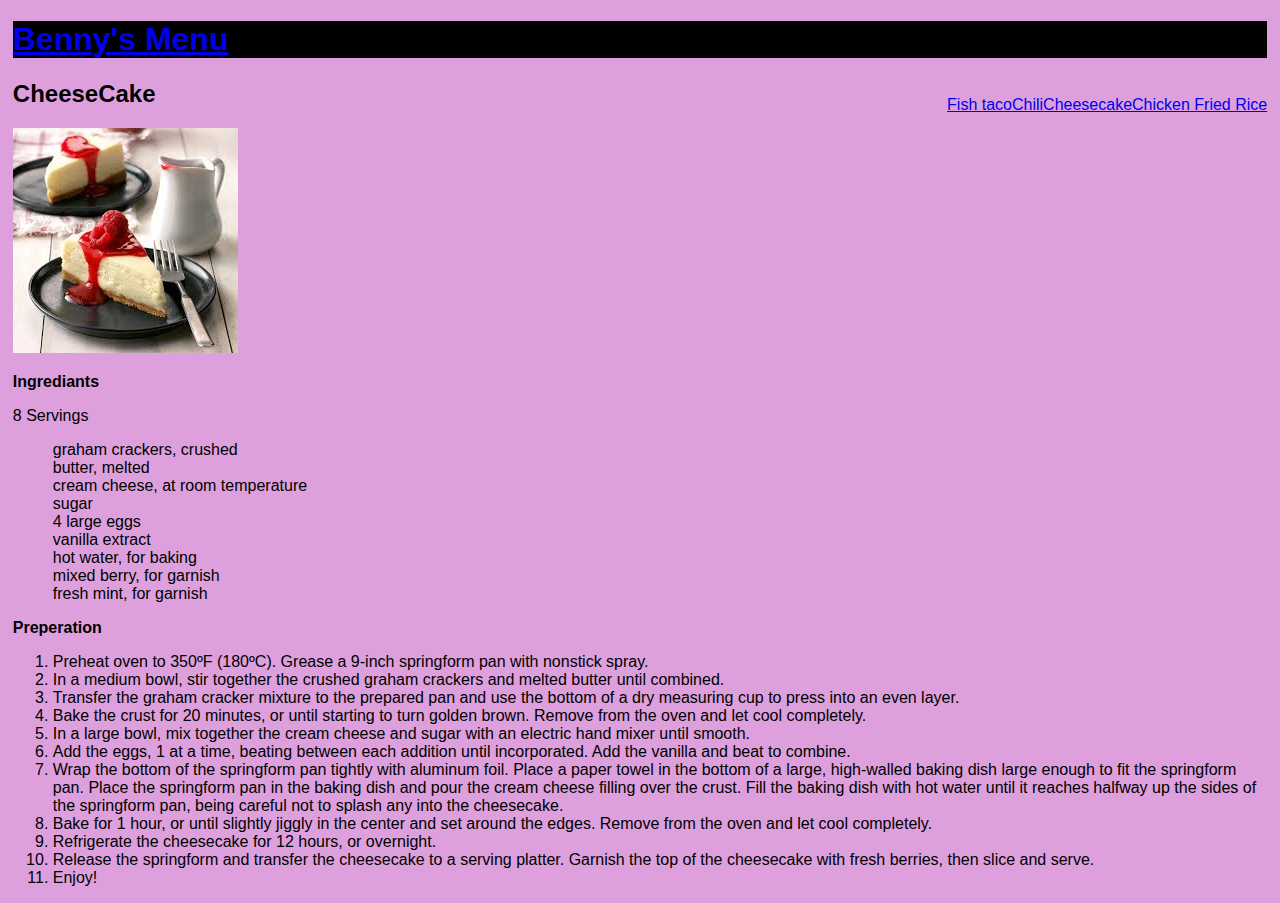
==== cake.html @ a799b608 "updated" ====
<!DOCTYPE html>
<html lang="en">
  <head>
    <meta charset="UTF-8" />
    <meta http-equiv="X-UA-Compatible" content="IE=edge" />
    <meta name="viewport" content="width=device-width, initial-scale=1.0" />
    <link rel="stylesheet" href="style.css" />
    <title>Document</title>
  </head>
  <body>
    <div id="header">
      <div class="title">
        <a href="index.html"><h1>Benny's Menu</h1></a>
      </div>
      <div class="cover"></div>
      <div>
        <nav>
          <ul>
            <a href="fishtaco.html"><li>Fish taco</li></a>
            <a href="chili.html"><li>Chili</li></a>
            <a href="cake.html"><li>Cheesecake</li></a>
            <a href="friedrice.html"><li>Chicken Fried Rice</li></a>
          </ul>
        </nav>
      </div>
    </div>
    <div id="content">
      <h2>CheeseCake</h2>
      <img src="/img/cheesecake.jfif" alt="a slice of cheesecake">
      <p><strong>Ingrediants</strong></p>
      <p>8 Servings</p>
      <ul>
        <li>graham crackers, crushed</li>
        <li>butter, melted</li>
        <li>cream cheese, at room temperature</li>
        <li>sugar</li>
        <li>4 large eggs</li>
        <li>vanilla extract</li>
        <li>hot water, for baking</li>
        <li>mixed berry, for garnish</li>
        <li>fresh mint, for garnish</li>
      </ul>
      <p><strong>Preperation</strong></p>
      <ol>
        <li>Preheat oven to 350ºF (180ºC). Grease a 9-inch springform pan with nonstick spray.</li>
        <li>In a medium bowl, stir together the crushed graham crackers and melted butter until combined.</li>
        <li>Transfer the graham cracker mixture to the prepared pan and use the bottom of a dry measuring cup to press into an even layer.</li>
        <li>Bake the crust for 20 minutes, or until starting to turn golden brown. Remove from the oven and let cool completely.</li>
        <li>In a large bowl, mix together the cream cheese and sugar with an electric hand mixer until smooth.</li>
        <li>Add the eggs, 1 at a time, beating between each addition until incorporated. Add the vanilla and beat to combine.</li>
        <li>Wrap the bottom of the springform pan tightly with aluminum foil. Place a paper towel in the bottom of a large, high-walled baking dish large enough to fit the springform pan. Place the springform pan in the baking dish and pour the cream cheese filling over the crust. Fill the baking dish with hot water until it reaches halfway up the sides of the springform pan, being careful not to splash any into the cheesecake.</li>
        <li>Bake for 1 hour, or until slightly jiggly in the center and set around the edges. Remove from the oven and let cool completely.</li>
        <li>Refrigerate the cheesecake for 12 hours, or overnight.</li>
        <li>Release the springform and transfer the cheesecake to a serving platter. Garnish the top of the cheesecake with fresh berries, then slice and serve.</li>
        <li>Enjoy!</li>
      </ol>
    </div>
    <!--I got this recipe from https://tasty.co/recipe/american-cheesecake-->
  </body>
</html>
---- style.css ----
body{
    background-color: plum;
    font-family: sans-serif;
    margin: 1%;
    margin-top: 0%;
}

div#header{
    background-color: black;
    margin: 0%;
}

nav {
    float: right;
}

nav ul{
    display: inline-flex;
}

nav li{
    margin: 0%;
    padding-left: 0%;
}

.cover{
    max-width: 100%;
    height: auto;
}

.l1{
    background-color: black;
    color: ivory;
    margin: 10%;
}

.why{
    max-width: 50%;
    flex: content;
    align-self: center;
}

.p1{
    padding-right: 40%;
}

.me{
    flex: auto;
    max-width: 40%;
    height: auto;
    float: right;
}

ul{
    list-style: none;
}

.fish{
    height: 20%;
    max-width: 40%;
    float: right;
}
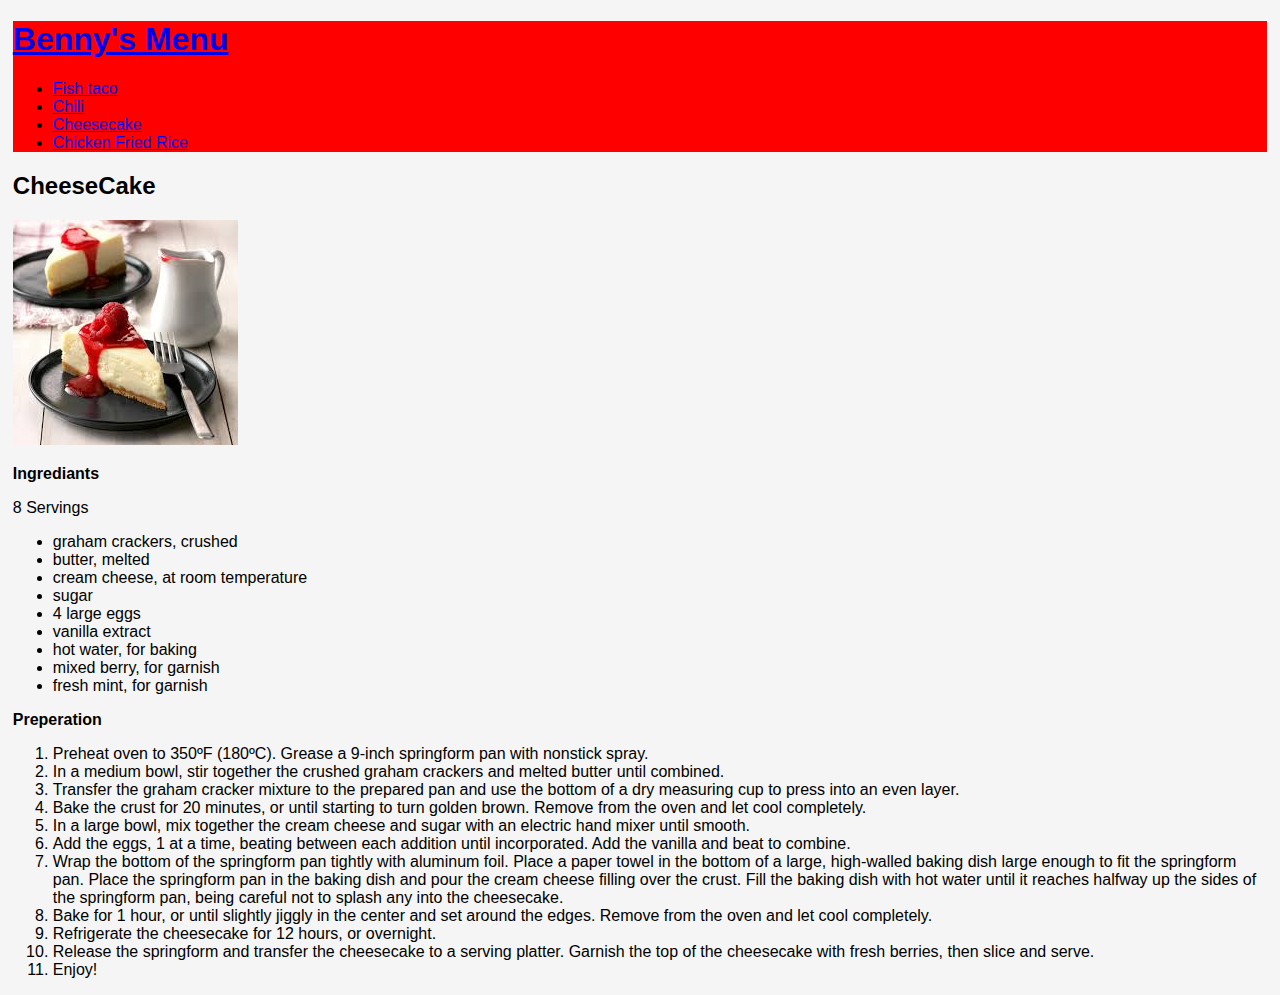
==== commit cf9ca46b: "edits" ====
--- a/cake.html
+++ b/cake.html
@@ -8,22 +8,18 @@
     <title>Document</title>
   </head>
   <body>
-    <div id="header">
-      <div class="title">
-        <a href="index.html"><h1>Benny's Menu</h1></a>
-      </div>
-      <div class="cover"></div>
-      <div>
-        <nav>
-          <ul>
-            <a href="fishtaco.html"><li>Fish taco</li></a>
-            <a href="chili.html"><li>Chili</li></a>
-            <a href="cake.html"><li>Cheesecake</li></a>
-            <a href="friedrice.html"><li>Chicken Fried Rice</li></a>
-          </ul>
-        </nav>
-      </div>
-    </div>
+    <header class="header">
+      <a href="index.html"><h1>Benny's Menu</h1></a>
+      <!--I am Drake-->
+      <nav>
+        <ul>
+          <li><a href="fishtaco.html">Fish taco</a></li>
+          <li><a href="chili.html">Chili</a></li>
+          <li><a href="cake.html">Cheesecake</a></li>
+          <li><a href="friedrice.html">Chicken Fried Rice</a></li>
+        </ul>
+      </nav>
+  </header>
     <div id="content">
       <h2>CheeseCake</h2>
       <img src="/img/cheesecake.jfif" alt="a slice of cheesecake">
--- a/style.css
+++ b/style.css
@@ -1,62 +1,12 @@
 body{
-    background-color: plum;
+    background-color: whitesmoke;
     font-family: sans-serif;
     margin: 1%;
     margin-top: 0%;
-}
-
-div#header{
-    background-color: black;
-    margin: 0%;
-}
-
-nav {
-    float: right;
-}
-
-nav ul{
-    display: inline-flex;
-}
-
-nav li{
-    margin: 0%;
-    padding-left: 0%;
-}
-
-.cover{
-    max-width: 100%;
-    height: auto;
-}
-
-.l1{
-    background-color: black;
-    color: ivory;
-    margin: 10%;
-}
-
-.why{
-    max-width: 50%;
-    flex: content;
-    align-self: center;
-}
-
-.p1{
-    padding-right: 40%;
-}
-
-.me{
-    flex: auto;
-    max-width: 40%;
-    height: auto;
-    float: right;
-}
-
-ul{
     list-style: none;
 }
 
-.fish{
-    height: 20%;
-    max-width: 40%;
-    float: right;
-}+.header{
+    background-color: red;
+    margin: auto;
+}
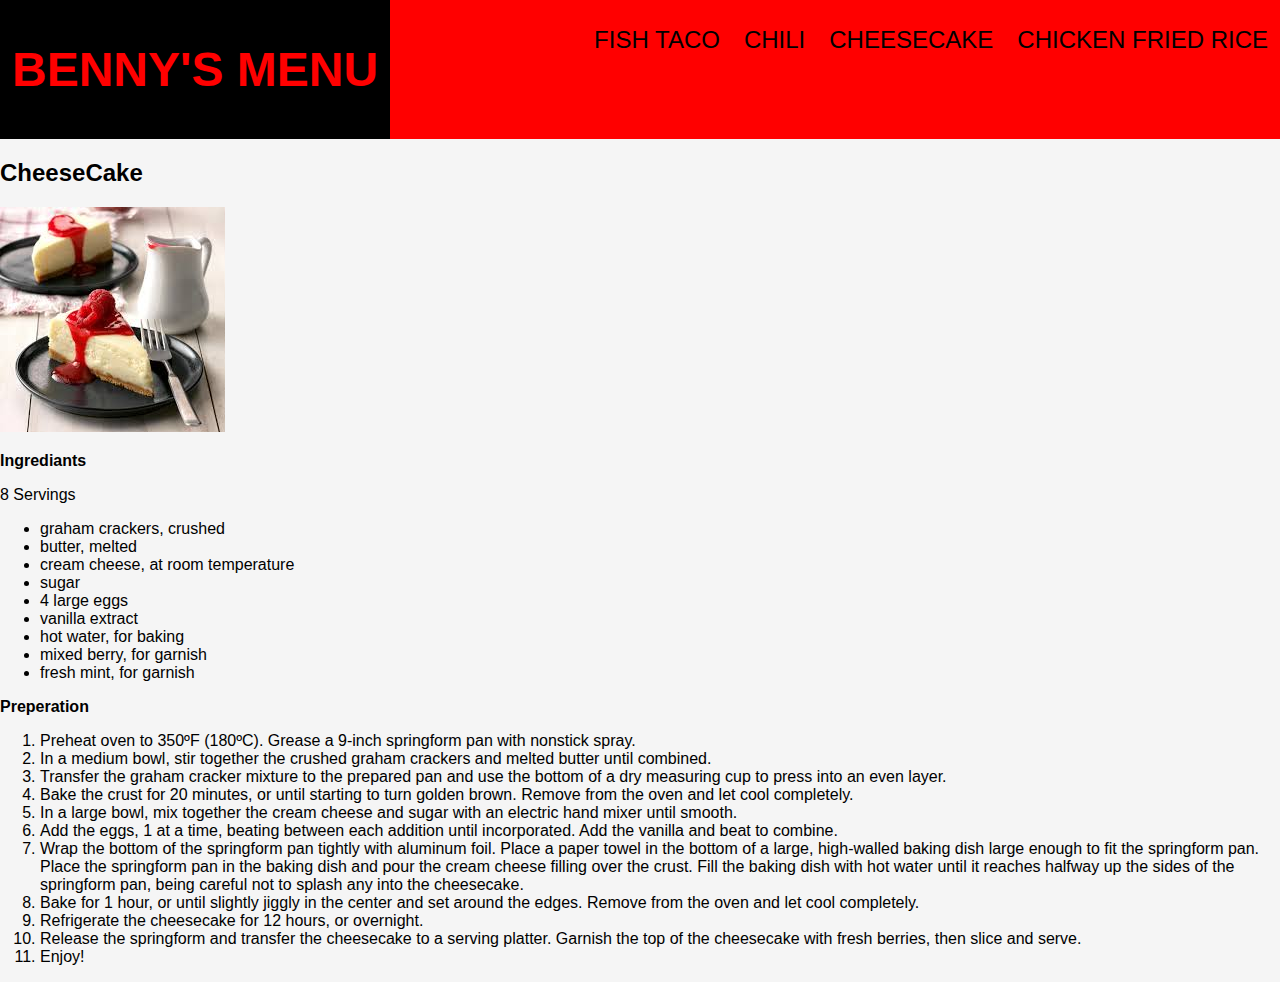
==== commit 98316296: "navbar" ====
--- a/cake.html
+++ b/cake.html
@@ -9,7 +9,7 @@
   </head>
   <body>
     <header class="header">
-      <a href="index.html"><h1>Benny's Menu</h1></a>
+      <a href="index.html" class="h1"><h1>Benny's Menu</h1></a>
       <!--I am Drake-->
       <nav>
         <ul>
--- a/style.css
+++ b/style.css
@@ -1,12 +1,46 @@
 body{
     background-color: whitesmoke;
     font-family: sans-serif;
-    margin: 1%;
-    margin-top: 0%;
-    list-style: none;
+    margin: 0em;
 }
 
-.header{
+header{
     background-color: red;
-    margin: auto;
+    position: sticky;
+    top: 0%;
+    display: flex;
+    justify-content: space-between;
 }
+
+.h1{
+    background-color: black;
+    color: white;
+}
+
+.h1:hover{
+    color: red;
+}
+
+header ul{
+    list-style: none;
+    display: inline-flex;
+}
+
+header a{
+    float: left;
+    color: black;
+    text-align: center;
+    padding: 10px 12px;
+    text-decoration: none;
+    font-size: x-large;
+    text-transform: uppercase;
+}
+
+
+a:hover{
+    color: white;
+    background-color: black;
+}
+header ul li a:active{
+    color: white;
+}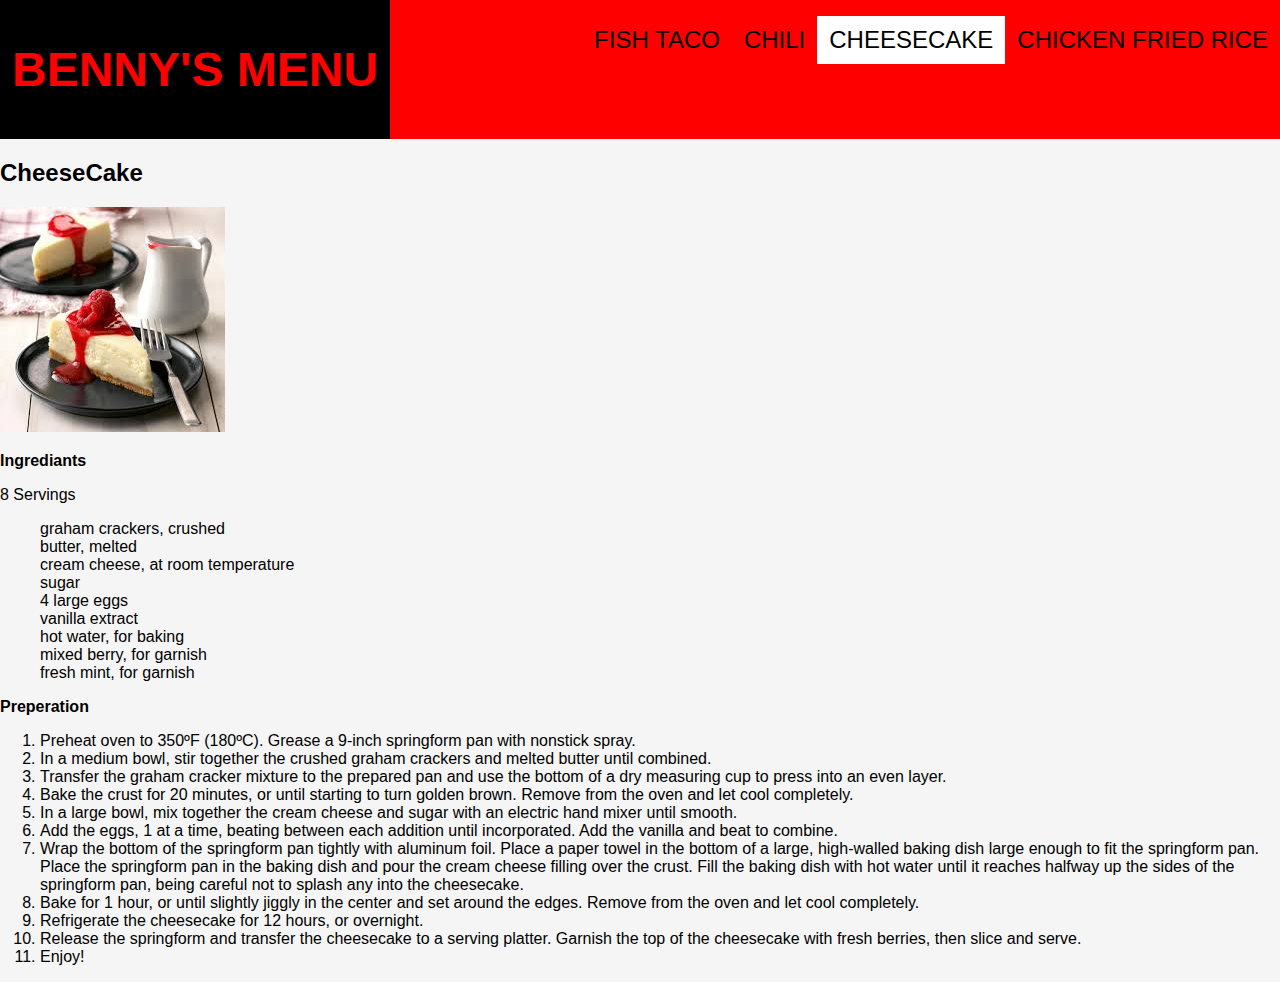
==== commit 2eff35ba: "edits" ====
--- a/cake.html
+++ b/cake.html
@@ -15,7 +15,7 @@
         <ul>
           <li><a href="fishtaco.html">Fish taco</a></li>
           <li><a href="chili.html">Chili</a></li>
-          <li><a href="cake.html">Cheesecake</a></li>
+          <li class="h2"><a href="cake.html">Cheesecake</a></li>
           <li><a href="friedrice.html">Chicken Fried Rice</a></li>
         </ul>
       </nav>
--- a/style.css
+++ b/style.css
@@ -2,6 +2,7 @@
     background-color: whitesmoke;
     font-family: sans-serif;
     margin: 0em;
+    margin-bottom: 1em;
 }
 
 header{
@@ -41,6 +42,145 @@
     color: white;
     background-color: black;
 }
+
+.h2{
+    background-color: white;
+    color: black;
+}
+
 header ul li a:active{
     color: white;
+}
+
+ul li{
+    list-style: none;
+}
+
+.cover{
+    object-fit: cover;
+    max-width: 100%;
+    height: auto;
+    margin-bottom: 1%;
+}
+
+.me{
+    max-width: 30%;
+    height: auto;
+    float: right;
+    margin: 1em;
+}
+
+.homepage{
+    margin-left: 5em;
+    margin-right: 5em;
+    margin-bottom: 5em;
+}
+
+.l1{
+    margin: 2.5em;
+    margin-bottom: 1em;
+    background-color: lightgreen;
+    border: 5px solid black;
+    height: 24em;
+    width: 60em;
+    float: right;
+    font-size: medium;
+}
+
+.why{
+    margin: 1em;
+    text-align: center;
+    font-size: x-large;
+}
+
+.p1{
+    margin: 1em;
+    margin-right: 0em;
+}
+
+.l2{
+    margin: 2.5em;
+    margin-bottom: 1em;
+    background-color: orange;
+    border: 5px solid black;
+    height: 23em;
+    width: 60em;
+    float: left;
+    font-size: medium;
+}
+
+.exp{
+    margin: 1em;
+    text-align: center;
+    font-size: x-large;
+}
+
+.pep{
+    max-width: 40%;
+    height: auto;
+    float: right;
+    margin: 1em;
+}
+
+.p2{
+    margin: 1em;
+    margin-right: 0em;
+}
+
+.l3{
+    margin: 2.5em;
+    margin-bottom: 1em;
+    background-color: yellow;
+    border: 5px solid black;
+    height: 23em;
+    width: 60em;
+    float: right;
+    font-size: medium;
+}
+
+.cul{
+    margin: 1em;
+    text-align: center;
+    font-size: x-large;
+}
+
+.mex{
+    max-width: 40%;
+    height: auto;
+    float: right;
+    margin: 1em;
+}
+
+.p3{
+    margin: 1em;
+    margin-right: 0em; 
+}
+
+.l4{
+    margin: 2.5em;
+    margin-bottom: 1em;
+    background-color: palevioletred;
+    border: 5px solid black;
+    height: 24em;
+    width: 60em;
+    float: left;
+    font-size: medium;
+}
+
+.like{
+    margin: 1em;
+    text-align: center;
+    font-size: x-large;
+}
+
+.angry{
+    max-width: 30%;
+    height: auto;
+    float: right;
+    margin: 1em; 
+}
+
+.p4{
+    margin: 1em;
+    margin-right: 0em; 
 }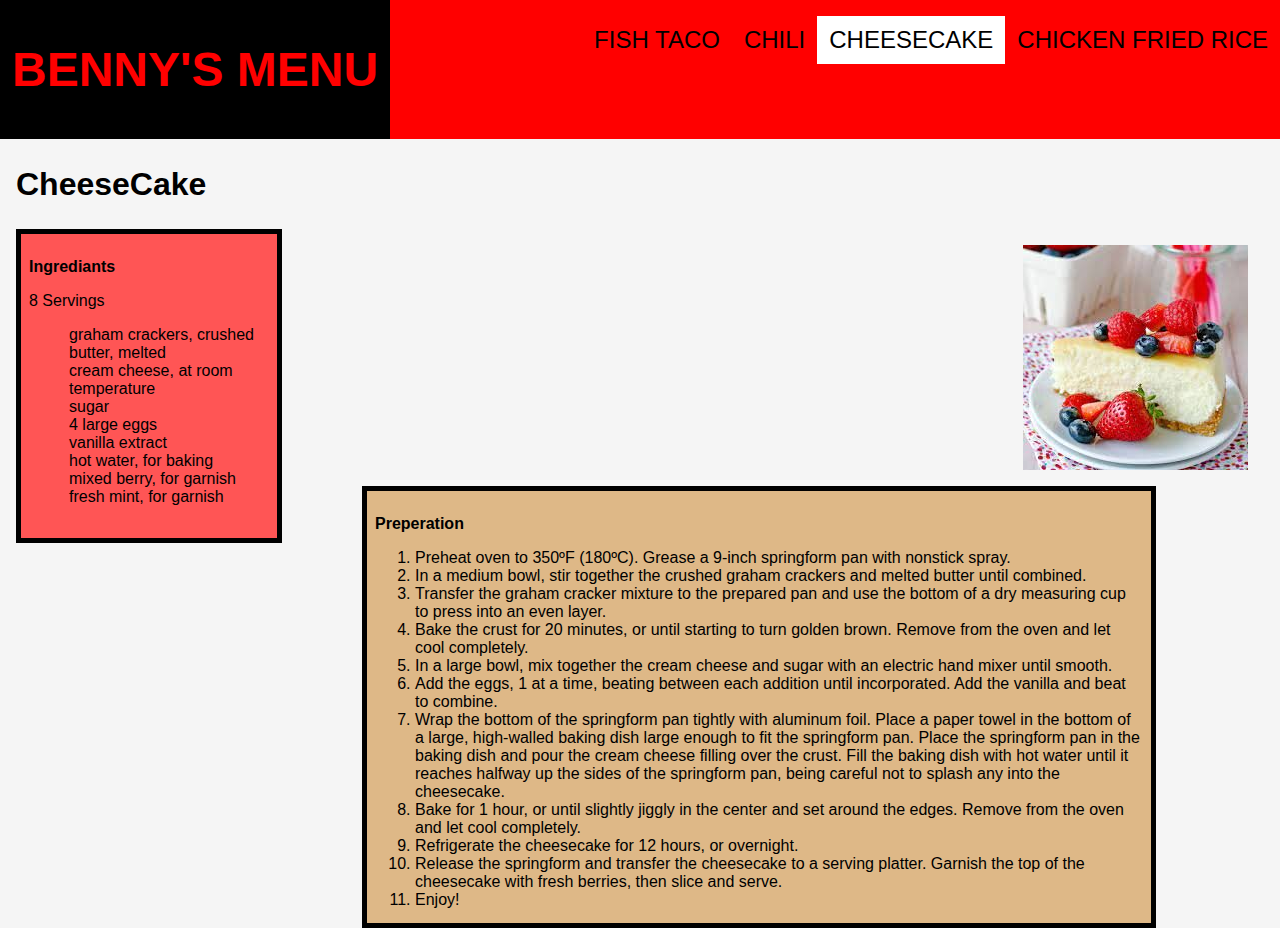
==== commit 8df22cd6: "as much as i can" ====
--- a/cake.html
+++ b/cake.html
@@ -15,41 +15,78 @@
         <ul>
           <li><a href="fishtaco.html">Fish taco</a></li>
           <li><a href="chili.html">Chili</a></li>
-          <li class="h2"><a href="cake.html">Cheesecake</a></li>
+          <li class="active"><a href="cake.html">Cheesecake</a></li>
           <li><a href="friedrice.html">Chicken Fried Rice</a></li>
         </ul>
       </nav>
-  </header>
+    </header>
     <div id="content">
-      <h2>CheeseCake</h2>
-      <img src="/img/cheesecake.jfif" alt="a slice of cheesecake">
-      <p><strong>Ingrediants</strong></p>
-      <p>8 Servings</p>
-      <ul>
-        <li>graham crackers, crushed</li>
-        <li>butter, melted</li>
-        <li>cream cheese, at room temperature</li>
-        <li>sugar</li>
-        <li>4 large eggs</li>
-        <li>vanilla extract</li>
-        <li>hot water, for baking</li>
-        <li>mixed berry, for garnish</li>
-        <li>fresh mint, for garnish</li>
-      </ul>
-      <p><strong>Preperation</strong></p>
-      <ol>
-        <li>Preheat oven to 350ºF (180ºC). Grease a 9-inch springform pan with nonstick spray.</li>
-        <li>In a medium bowl, stir together the crushed graham crackers and melted butter until combined.</li>
-        <li>Transfer the graham cracker mixture to the prepared pan and use the bottom of a dry measuring cup to press into an even layer.</li>
-        <li>Bake the crust for 20 minutes, or until starting to turn golden brown. Remove from the oven and let cool completely.</li>
-        <li>In a large bowl, mix together the cream cheese and sugar with an electric hand mixer until smooth.</li>
-        <li>Add the eggs, 1 at a time, beating between each addition until incorporated. Add the vanilla and beat to combine.</li>
-        <li>Wrap the bottom of the springform pan tightly with aluminum foil. Place a paper towel in the bottom of a large, high-walled baking dish large enough to fit the springform pan. Place the springform pan in the baking dish and pour the cream cheese filling over the crust. Fill the baking dish with hot water until it reaches halfway up the sides of the springform pan, being careful not to splash any into the cheesecake.</li>
-        <li>Bake for 1 hour, or until slightly jiggly in the center and set around the edges. Remove from the oven and let cool completely.</li>
-        <li>Refrigerate the cheesecake for 12 hours, or overnight.</li>
-        <li>Release the springform and transfer the cheesecake to a serving platter. Garnish the top of the cheesecake with fresh berries, then slice and serve.</li>
-        <li>Enjoy!</li>
-      </ol>
+      <h2 class="h2">CheeseCake</h2>
+      <img src="/img/cheesecake.jpg" alt="a slice of cheesecake" class="img" />
+      <div class="ing3">
+        <p><strong>Ingrediants</strong></p>
+        <p>8 Servings</p>
+        <ul>
+          <li>graham crackers, crushed</li>
+          <li>butter, melted</li>
+          <li>cream cheese, at room temperature</li>
+          <li>sugar</li>
+          <li>4 large eggs</li>
+          <li>vanilla extract</li>
+          <li>hot water, for baking</li>
+          <li>mixed berry, for garnish</li>
+          <li>fresh mint, for garnish</li>
+        </ul>
+      </div>
+      <div class="prep3">
+        <p><strong>Preperation</strong></p>
+        <ol>
+          <li>
+            Preheat oven to 350ºF (180ºC). Grease a 9-inch springform pan with
+            nonstick spray.
+          </li>
+          <li>
+            In a medium bowl, stir together the crushed graham crackers and
+            melted butter until combined.
+          </li>
+          <li>
+            Transfer the graham cracker mixture to the prepared pan and use the
+            bottom of a dry measuring cup to press into an even layer.
+          </li>
+          <li>
+            Bake the crust for 20 minutes, or until starting to turn golden
+            brown. Remove from the oven and let cool completely.
+          </li>
+          <li>
+            In a large bowl, mix together the cream cheese and sugar with an
+            electric hand mixer until smooth.
+          </li>
+          <li>
+            Add the eggs, 1 at a time, beating between each addition until
+            incorporated. Add the vanilla and beat to combine.
+          </li>
+          <li>
+            Wrap the bottom of the springform pan tightly with aluminum foil.
+            Place a paper towel in the bottom of a large, high-walled baking
+            dish large enough to fit the springform pan. Place the springform
+            pan in the baking dish and pour the cream cheese filling over the
+            crust. Fill the baking dish with hot water until it reaches halfway
+            up the sides of the springform pan, being careful not to splash any
+            into the cheesecake.
+          </li>
+          <li>
+            Bake for 1 hour, or until slightly jiggly in the center and set
+            around the edges. Remove from the oven and let cool completely.
+          </li>
+          <li>Refrigerate the cheesecake for 12 hours, or overnight.</li>
+          <li>
+            Release the springform and transfer the cheesecake to a serving
+            platter. Garnish the top of the cheesecake with fresh berries, then
+            slice and serve.
+          </li>
+          <li>Enjoy!</li>
+        </ol>
+      </div>
     </div>
     <!--I got this recipe from https://tasty.co/recipe/american-cheesecake-->
   </body>
--- a/style.css
+++ b/style.css
@@ -1,186 +1,293 @@
-body{
-    background-color: whitesmoke;
-    font-family: sans-serif;
-    margin: 0em;
-    margin-bottom: 1em;
-}
-
-header{
-    background-color: red;
-    position: sticky;
-    top: 0%;
-    display: flex;
-    justify-content: space-between;
-}
-
-.h1{
-    background-color: black;
-    color: white;
-}
-
-.h1:hover{
-    color: red;
-}
-
-header ul{
-    list-style: none;
-    display: inline-flex;
-}
-
-header a{
-    float: left;
-    color: black;
-    text-align: center;
-    padding: 10px 12px;
-    text-decoration: none;
-    font-size: x-large;
-    text-transform: uppercase;
-}
-
-
-a:hover{
-    color: white;
-    background-color: black;
-}
-
-.h2{
-    background-color: white;
-    color: black;
-}
-
-header ul li a:active{
-    color: white;
-}
-
-ul li{
-    list-style: none;
-}
-
-.cover{
-    object-fit: cover;
-    max-width: 100%;
-    height: auto;
-    margin-bottom: 1%;
-}
-
-.me{
-    max-width: 30%;
+body {
+  background-color: whitesmoke;
+  font-family: sans-serif;
+  margin: 0em;
+  margin-bottom: 1em;
+}
+
+header {
+  background-color: red;
+  position: sticky;
+  top: 0%;
+  display: flex;
+  justify-content: space-between;
+}
+
+.h1 {
+  background-color: black;
+  color: white;
+}
+
+.h1:hover {
+  color: red;
+}
+
+header ul {
+  list-style: none;
+  display: inline-flex;
+}
+
+header a {
+  float: left;
+  color: black;
+  text-align: center;
+  padding: 10px 12px;
+  text-decoration: none;
+  font-size: x-large;
+  text-transform: uppercase;
+}
+
+a:hover {
+  color: white;
+  background-color: black;
+}
+
+.active {
+  background-color: white;
+  color: black;
+}
+
+header ul li a:active {
+  color: white;
+}
+
+ul li {
+  list-style: none;
+}
+
+.cover {
+  object-fit: cover;
+  max-width: 100%;
+  height: auto;
+  margin-bottom: 1%;
+}
+
+.me {
+  max-width: 30%;
+  height: auto;
+  float: right;
+  margin: 1em;
+}
+
+.homepage {
+  margin-left: 5em;
+  margin-right: 5em;
+  margin-bottom: 5em;
+}
+
+.l1 {
+  margin: 2.5em;
+  margin-bottom: 1em;
+  background-color: lightgreen;
+  border: 5px solid black;
+  height: 24em;
+  width: 60em;
+  float: right;
+  font-size: medium;
+}
+
+.why {
+  margin: 1em;
+  text-align: center;
+  font-size: x-large;
+}
+
+.p1 {
+  margin: 1em;
+  margin-right: 0em;
+}
+
+.l2 {
+  margin: 2.5em;
+  margin-bottom: 1em;
+  background-color: orange;
+  border: 5px solid black;
+  height: 23em;
+  width: 60em;
+  float: left;
+  font-size: medium;
+}
+
+.exp {
+  margin: 1em;
+  text-align: center;
+  font-size: x-large;
+}
+
+.pep {
+  max-width: 40%;
+  height: auto;
+  float: right;
+  margin: 1em;
+}
+
+.p2 {
+  margin: 1em;
+  margin-right: 0em;
+}
+
+.l3 {
+  margin: 2.5em;
+  margin-bottom: 1em;
+  background-color: yellow;
+  border: 5px solid black;
+  height: 23em;
+  width: 60em;
+  float: right;
+  font-size: medium;
+}
+
+.cul {
+  margin: 1em;
+  text-align: center;
+  font-size: x-large;
+}
+
+.mex {
+  max-width: 40%;
+  height: auto;
+  float: right;
+  margin: 1em;
+}
+
+.p3 {
+  margin: 1em;
+  margin-right: 0em;
+}
+
+.l4 {
+  margin: 2.5em;
+  margin-bottom: 1em;
+  background-color: palevioletred;
+  border: 5px solid black;
+  height: 24em;
+  width: 60em;
+  float: left;
+  font-size: medium;
+}
+
+.like {
+  margin: 1em;
+  text-align: center;
+  font-size: x-large;
+}
+
+.angry {
+  max-width: 30%;
+  height: auto;
+  float: right;
+  margin: 1em;
+}
+
+.p4 {
+  margin: 1em;
+  margin-right: 0em;
+}
+
+div#content {
+    margin: 1em;
+}
+
+.h2 {
+    font-size: xx-large;
+}
+
+.img {
+    max-width: 27em;
     height: auto;
     float: right;
     margin: 1em;
 }
 
-.homepage{
-    margin-left: 5em;
-    margin-right: 5em;
-    margin-bottom: 5em;
-}
-
-.l1{
-    margin: 2.5em;
-    margin-bottom: 1em;
-    background-color: lightgreen;
+.ing {
+    padding: .5em;
+    background-color: limegreen;
+    border: 5px solid black;
+    height: 30em;
+    width: 15em;
+    float: left;
+    font-size: medium;
+}
+
+.prep1 {
+    padding: .5em;
+    background-color: peru;
+    border: 5px solid black;
+    height: 30em;
+    width: 20em;
+    float: left;
+    font-size: medium;
+    margin-left: 5em;
+    margin-right: 5em;
+    color: black;
+}
+
+.ing2 {
+    padding: .5em;
+    background-color: brown;
     border: 5px solid black;
     height: 24em;
-    width: 60em;
-    float: right;
-    font-size: medium;
-}
-
-.why{
-    margin: 1em;
-    text-align: center;
-    font-size: x-large;
-}
-
-.p1{
-    margin: 1em;
-    margin-right: 0em;
-}
-
-.l2{
-    margin: 2.5em;
-    margin-bottom: 1em;
-    background-color: orange;
-    border: 5px solid black;
-    height: 23em;
-    width: 60em;
-    float: left;
-    font-size: medium;
-}
-
-.exp{
-    margin: 1em;
-    text-align: center;
-    font-size: x-large;
-}
-
-.pep{
-    max-width: 40%;
-    height: auto;
-    float: right;
-    margin: 1em;
-}
-
-.p2{
-    margin: 1em;
-    margin-right: 0em;
-}
-
-.l3{
-    margin: 2.5em;
-    margin-bottom: 1em;
+    width: 15em;
+    float: left;
+    font-size: medium;
+    color: goldenrod;
+}
+
+.prep2 {
+    padding: .5em;
+    background-color: burlywood;
+    border: 5px solid black;
+    height: 24em;
+    width: 20em;
+    float: left;
+    font-size: medium;
+    margin-left: 5em;
+    margin-right: 5em;
+    color: black;
+}
+
+.ing3 {
+    padding: .5em;
+    background-color: #ff5555;
+    border: 5px solid black;
+    height: 18em;
+    width: 15em;
+    float: left;
+    font-size: medium;
+}
+
+.prep3 {
+    padding: .5em;
+    background-color: burlywood;
+    border: 5px solid black;
+    height: 26em;
+    width: 48em;
+    float: left;
+    font-size: medium;
+    margin-left: 5em;
+    margin-right: 5em;
+    color: black;
+}
+
+.ing4 {
+    padding: .5em;
     background-color: yellow;
     border: 5px solid black;
-    height: 23em;
-    width: 60em;
-    float: right;
-    font-size: medium;
-}
-
-.cul{
-    margin: 1em;
-    text-align: center;
-    font-size: x-large;
-}
-
-.mex{
-    max-width: 40%;
-    height: auto;
-    float: right;
-    margin: 1em;
-}
-
-.p3{
-    margin: 1em;
-    margin-right: 0em; 
-}
-
-.l4{
-    margin: 2.5em;
-    margin-bottom: 1em;
-    background-color: palevioletred;
-    border: 5px solid black;
-    height: 24em;
-    width: 60em;
-    float: left;
-    font-size: medium;
-}
-
-.like{
-    margin: 1em;
-    text-align: center;
-    font-size: x-large;
-}
-
-.angry{
-    max-width: 30%;
-    height: auto;
-    float: right;
-    margin: 1em; 
-}
-
-.p4{
-    margin: 1em;
-    margin-right: 0em; 
+    height: 15em;
+    width: 15em;
+    float: left;
+    font-size: medium;
+}
+
+.prep4 {
+    padding: .5em;
+    background-color: burlywood;
+    border: 5px solid black;
+    height: 15em;
+    width: 40em;
+    float: left;
+    font-size: medium;
+    margin-left: 5em;
+    margin-right: 5em;
+    color: black;
 }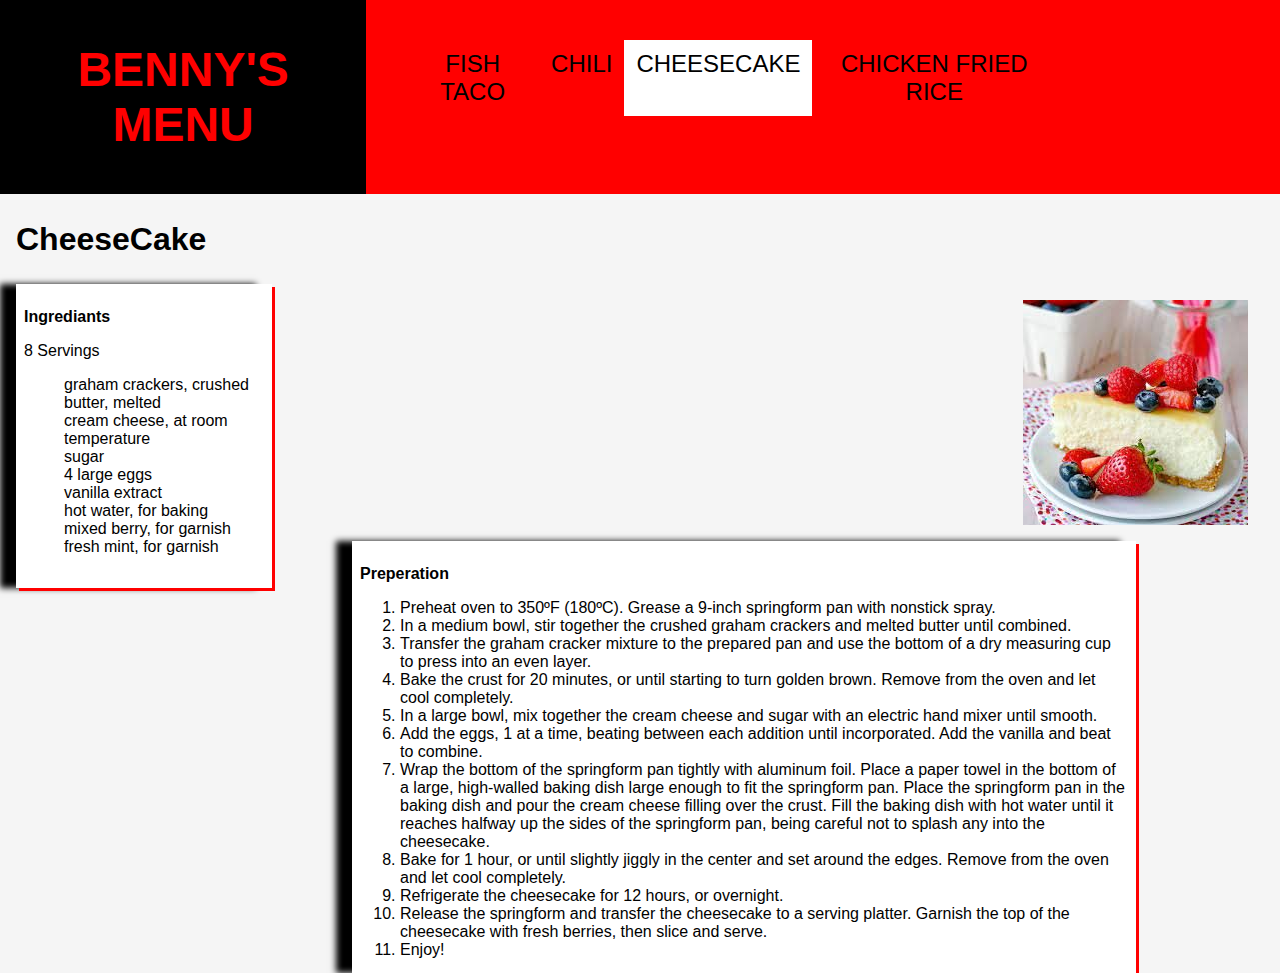
==== commit 12f6abec: "edit" ====
--- a/cake.html
+++ b/cake.html
@@ -22,7 +22,7 @@
     </header>
     <div id="content">
       <h2 class="h2">CheeseCake</h2>
-      <img src="/img/cheesecake.jpg" alt="a slice of cheesecake" class="img" />
+      <img src="img/cheesecake.jpg" alt="a slice of cheesecake" class="img" />
       <div class="ing3">
         <p><strong>Ingrediants</strong></p>
         <p>8 Servings</p>
--- a/style.css
+++ b/style.css
@@ -10,7 +10,12 @@
   position: sticky;
   top: 0%;
   display: flex;
-  justify-content: space-between;
+  justify-content:space-between;
+}
+
+nav {
+    padding-top: 1.5em;
+    padding-right: 14em;
 }
 
 .h1 {
@@ -78,8 +83,8 @@
 .l1 {
   margin: 2.5em;
   margin-bottom: 1em;
-  background-color: lightgreen;
-  border: 5px solid black;
+  background-color: white;
+  box-shadow: 3px 3px red, -1em 0 .4em black;
   height: 24em;
   width: 60em;
   float: right;
@@ -100,8 +105,8 @@
 .l2 {
   margin: 2.5em;
   margin-bottom: 1em;
-  background-color: orange;
-  border: 5px solid black;
+  background-color: white;
+  box-shadow: 3px 3px red, -1em 0 .4em black;
   height: 23em;
   width: 60em;
   float: left;
@@ -129,8 +134,8 @@
 .l3 {
   margin: 2.5em;
   margin-bottom: 1em;
-  background-color: yellow;
-  border: 5px solid black;
+  background-color: white;
+  box-shadow: 3px 3px red, -1em 0 .4em black;
   height: 23em;
   width: 60em;
   float: right;
@@ -158,8 +163,8 @@
 .l4 {
   margin: 2.5em;
   margin-bottom: 1em;
-  background-color: palevioletred;
-  border: 5px solid black;
+  background-color: white;
+  box-shadow: 3px 3px red, -1em 0 .4em black;
   height: 24em;
   width: 60em;
   float: left;
@@ -185,109 +190,109 @@
 }
 
 div#content {
-    margin: 1em;
+  margin: 1em;
 }
 
 .h2 {
-    font-size: xx-large;
+  font-size: xx-large;
 }
 
 .img {
-    max-width: 27em;
-    height: auto;
-    float: right;
-    margin: 1em;
+  max-width: 20em;
+  height: auto;
+  float: right;
+  margin: 1em;
 }
 
 .ing {
-    padding: .5em;
-    background-color: limegreen;
-    border: 5px solid black;
-    height: 30em;
-    width: 15em;
-    float: left;
-    font-size: medium;
+  padding: 0.5em;
+  background-color: white;
+  box-shadow: 3px 3px red, -1em 0 .4em black;
+  height: 30em;
+  width: 15em;
+  float: left;
+  font-size: medium;
 }
 
 .prep1 {
-    padding: .5em;
-    background-color: peru;
-    border: 5px solid black;
-    height: 30em;
-    width: 20em;
-    float: left;
-    font-size: medium;
-    margin-left: 5em;
-    margin-right: 5em;
-    color: black;
+  padding: 0.5em;
+  background-color: white;
+  box-shadow: 3px 3px red, -1em 0 .4em black;
+  height: 30em;
+  width: 20em;
+  float: left;
+  font-size: medium;
+  margin-left: 5em;
+  margin-right: 5em;
+  color: black;
 }
 
 .ing2 {
-    padding: .5em;
-    background-color: brown;
-    border: 5px solid black;
-    height: 24em;
-    width: 15em;
-    float: left;
-    font-size: medium;
-    color: goldenrod;
+  padding: 0.5em;
+  background-color: white;
+  box-shadow: 3px 3px red, -1em 0 .4em black;
+  height: 24em;
+  width: 15em;
+  float: left;
+  font-size: medium;
+  color: black;
 }
 
 .prep2 {
-    padding: .5em;
-    background-color: burlywood;
-    border: 5px solid black;
-    height: 24em;
-    width: 20em;
-    float: left;
-    font-size: medium;
-    margin-left: 5em;
-    margin-right: 5em;
-    color: black;
+  padding: 0.5em;
+  background-color: white;
+  box-shadow: 3px 3px red, -1em 0 .4em black;
+  height: 24em;
+  width: 20em;
+  float: left;
+  font-size: medium;
+  margin-left: 5em;
+  margin-right: 5em;
+  color: black;
 }
 
 .ing3 {
-    padding: .5em;
-    background-color: #ff5555;
-    border: 5px solid black;
-    height: 18em;
-    width: 15em;
-    float: left;
-    font-size: medium;
+  padding: 0.5em;
+  background-color: white;
+  box-shadow: 3px 3px red, -1em 0 .4em black;
+  height: 18em;
+  width: 15em;
+  float: left;
+  font-size: medium;
 }
 
 .prep3 {
-    padding: .5em;
-    background-color: burlywood;
-    border: 5px solid black;
-    height: 26em;
-    width: 48em;
-    float: left;
-    font-size: medium;
-    margin-left: 5em;
-    margin-right: 5em;
-    color: black;
+  padding: 0.5em;
+  background-color: white;
+  box-shadow: 3px 3px red, -1em 0 .4em black;
+  height: 26em;
+  width: 48em;
+  float: left;
+  font-size: medium;
+  margin-left: 5em;
+  margin-right: 5em;
+  color: black;
 }
 
 .ing4 {
-    padding: .5em;
-    background-color: yellow;
-    border: 5px solid black;
-    height: 15em;
-    width: 15em;
-    float: left;
-    font-size: medium;
+  padding: 0.5em;
+  background-color: white;
+  box-shadow: 3px 3px red, -1em 0 .4em black;
+  height: 15em;
+  width: 15em;
+  float: left;
+  font-size: medium;
 }
 
 .prep4 {
-    padding: .5em;
-    background-color: burlywood;
-    border: 5px solid black;
-    height: 15em;
-    width: 40em;
-    float: left;
-    font-size: medium;
-    margin-left: 5em;
-    margin-right: 5em;
-    color: black;
-}+  padding: 0.5em;
+  background-color: white;
+  box-shadow: 3px 3px red, -1em 0 .4em black;
+  height: 15em;
+  width: 40em;
+  float: left;
+  font-size: medium;
+  margin-left: 5em;
+  margin-right: 5em;
+  color: black;
+}
